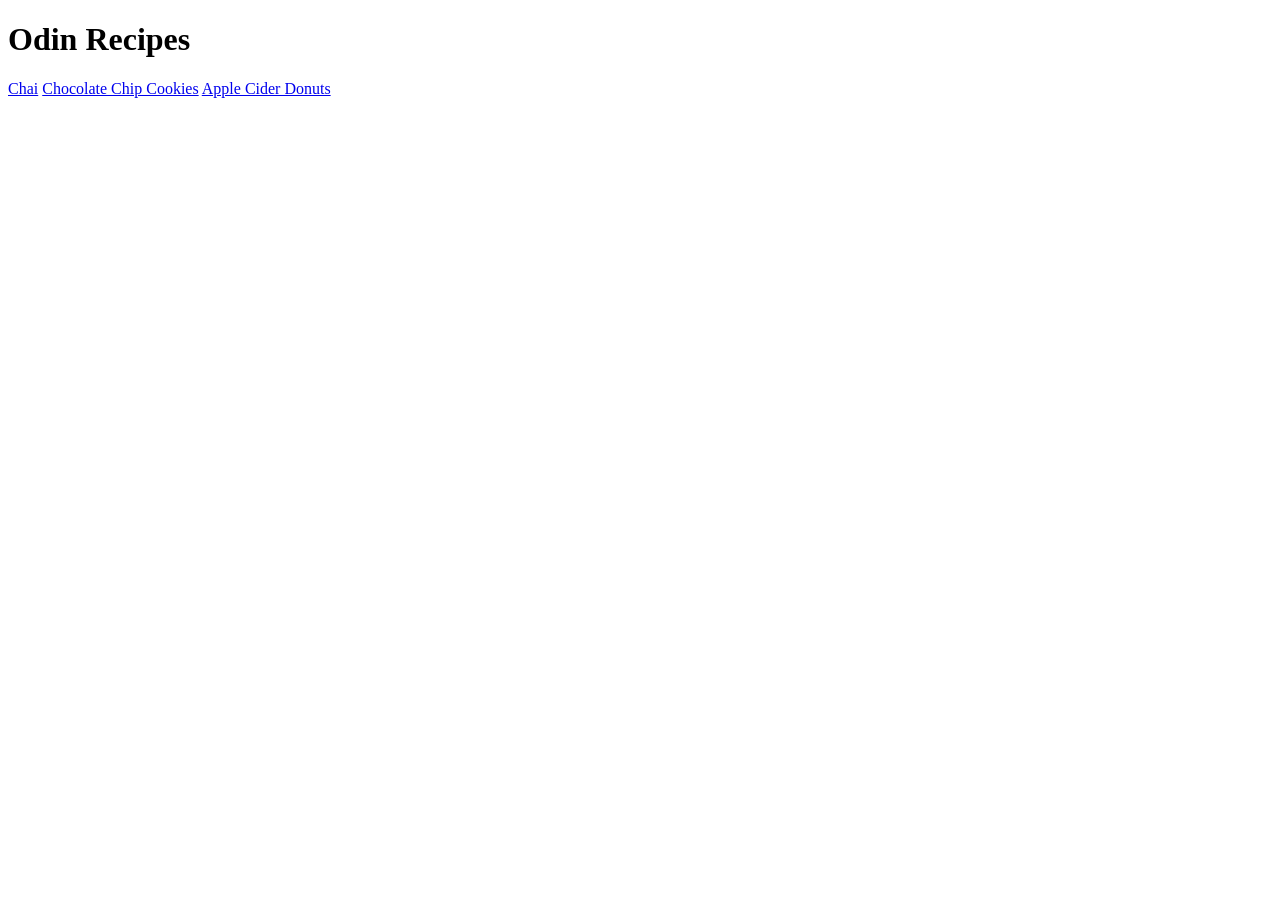
==== index.html @ f54e5f39 "feat: initial commit Introduced structure of the site. Folders, initial html files, images. Changes " ====
<!DOCTYPE html>
<html lang="en">
<head>
    <meta charset="UTF-8">
    <title>Document</title>
</head>
<body>
    <h1>Odin Recipes</h1>
    <a href="recipes/chai.html">Chai</a>
    <a href="recipes/chocolate-chip.html">Chocolate Chip Cookies</a>
    <a href="recipes/apple-cider-donuts.html">Apple Cider Donuts</a>
</body>
</html>
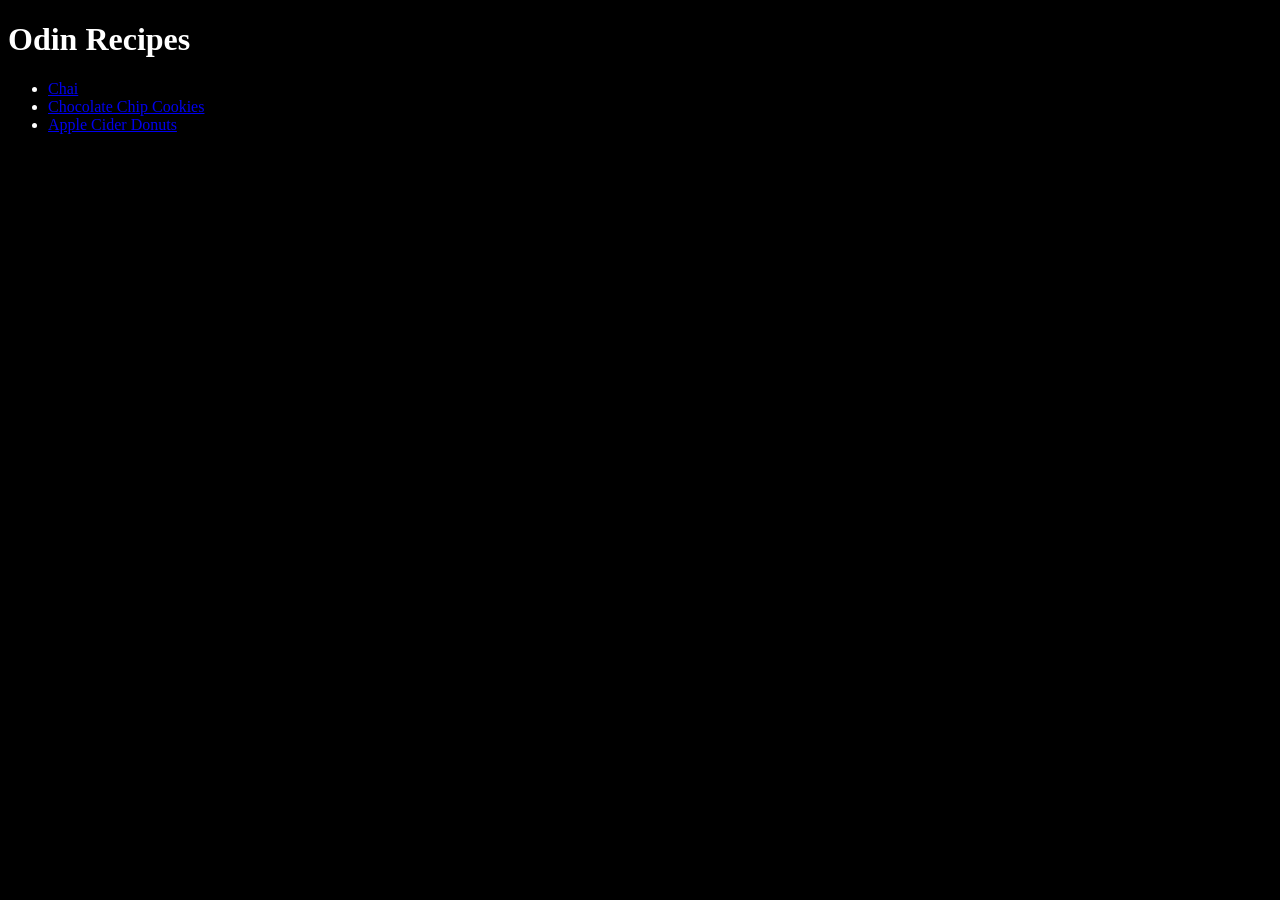
==== commit 9359ac74: "Start of day 1-12-2025" ====
--- a/index.html
+++ b/index.html
@@ -2,12 +2,22 @@
 <html lang="en">
 <head>
     <meta charset="UTF-8">
-    <title>Document</title>
+    <link rel="stylesheet" href="styles.css">
+    <title>Recipe Project</title>
 </head>
 <body>
-    <h1>Odin Recipes</h1>
-    <a href="recipes/chai.html">Chai</a>
-    <a href="recipes/chocolate-chip.html">Chocolate Chip Cookies</a>
-    <a href="recipes/apple-cider-donuts.html">Apple Cider Donuts</a>
+        <h1>Odin Recipes</h1>
+        <ul>
+        <li>
+            <a href="recipes/chai.html">Chai</a>
+        </li>
+        <li>
+            <a href="recipes/chocolate-chip.html">Chocolate Chip Cookies</a>
+        </li>
+        <li>
+            <a href="recipes/apple-cider-donuts.html">Apple Cider Donuts</a>
+        </li>     
+        </ul>
+        
 </body>
 </html>
--- a/styles.css
+++ b/styles.css
@@ -0,0 +1,24 @@
+html, body {
+    background-color: black;
+    color: white;
+}
+
+.chai-color {
+    color:rgba(206, 103, 14, 0.719)
+}
+
+#chai-border {
+    border: double;
+}
+
+.indent-right {
+    text-indent: 5%;
+}
+
+.subsection {
+    text-shadow: 2px 2px rgba(255, 255, 255, 0.719)
+}
+
+.subsection.header {
+    background-color: antiquewhite;
+}
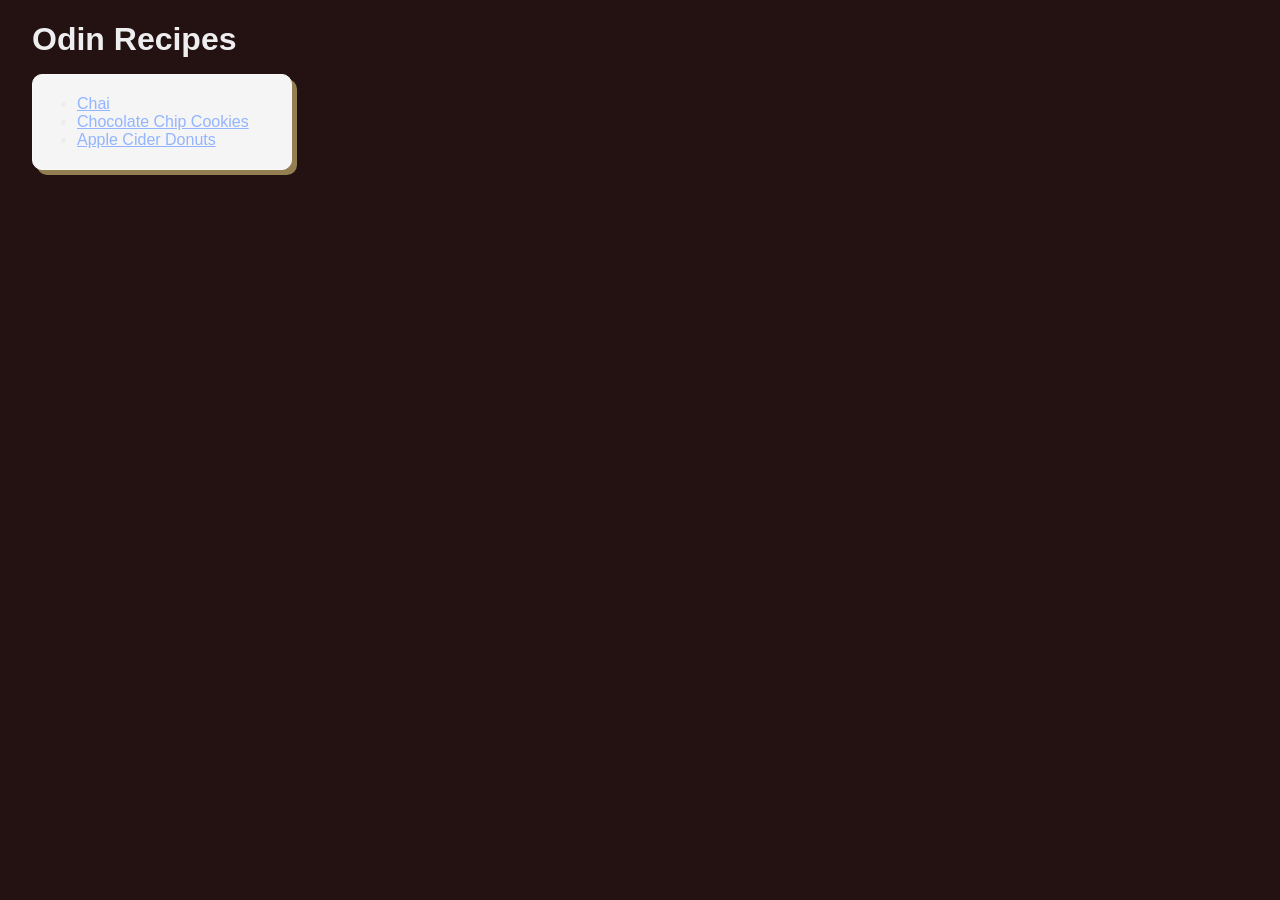
==== commit e01ba219: "feat: Revamp CSS with box model lessons" ====
--- a/index.html
+++ b/index.html
@@ -7,17 +7,19 @@
 </head>
 <body>
         <h1>Odin Recipes</h1>
-        <ul>
-        <li>
-            <a href="recipes/chai.html">Chai</a>
-        </li>
-        <li>
-            <a href="recipes/chocolate-chip.html">Chocolate Chip Cookies</a>
-        </li>
-        <li>
-            <a href="recipes/apple-cider-donuts.html">Apple Cider Donuts</a>
-        </li>     
-        </ul>
         
+        <div class="lovely-block">
+            <ul>
+                <li>
+                    <a href="recipes/chai.html">Chai</a>
+                </li>
+                <li>
+                    <a href="recipes/chocolate-chip.html">Chocolate Chip Cookies</a>
+                </li>
+                <li>
+                    <a href="recipes/apple-cider-donuts.html">Apple Cider Donuts</a>
+                </li>     
+                </ul>
+        </div>
 </body>
 </html>
--- a/styles.css
+++ b/styles.css
@@ -1,6 +1,27 @@
+html {
+    box-sizing: border-box;
+}
+
 html, body {
-    background-color: black;
-    color: white;
+    background-color: rgb(36, 17, 17);
+    color: #EEEEF0;
+}
+
+body {
+    margin: 0;
+    padding-left: 2rem;
+    padding-bottom: 1rem;
+    font-family: 'Georgias', sans-serif;
+    font-size: 1rem;
+}
+
+h1, h2, h3 {
+    margin-bottom: 1rem;
+    font-family: 'Gill Sans', 'Gill Sans MT', Calibri, 'Trebuchet MS', sans-serif;
+}
+
+a {
+    color: #93B4FF;
 }
 
 .chai-color {
@@ -16,9 +37,54 @@
 }
 
 .subsection {
-    text-shadow: 2px 2px rgba(255, 255, 255, 0.719)
+    text-shadow: 1px 1px #D5E2FF;
 }
 
 .subsection.header {
-    background-color: antiquewhite;
+    width:fit-content;
+    height: fit-content;
+    padding: 0.25rem;
+}
+
+
+.lovely-block {
+    margin: 1rem 0 2rem;
+    padding: 0.25rem;
+    width: 250px;
+    height: auto;
+    background-color: whitesmoke;
+    border: 1px solid #f9f9f9;
+    border-radius: 10px;
+    box-shadow: .3125rem .3125rem 0 0 #947f52;
+}
+
+.description-block {
+    margin-bottom: 2rem;
+    max-width: 500px;
+}
+
+.description-block h2 {
+    background: #1D1E20;
+    padding: 0.75rem 0.75rem 0.75rem 0.75rem;
+    margin: 1rem 0rem 0rem 0rem;
+    border: 0.5px solid #f9f9f9;
+    border-radius: 10px;
+}
+
+.recipe-block {
+    max-width: 400px;
+    min-height: 300px;
+    padding: 0rem 0.5rem 0.5rem 0.5rem;
+    margin: 1rem 1rem 1rem 0rem;
+    background-color: #121723;
+    border: 1px solid #47484F;
+    border-radius: 8px;
+    box-shadow: .3125rem .3125rem 0 0 #47484F;
+
+.recipe-block-title {
+
+}
+
+.highlight {
+    background-color: #47484F;
 }
